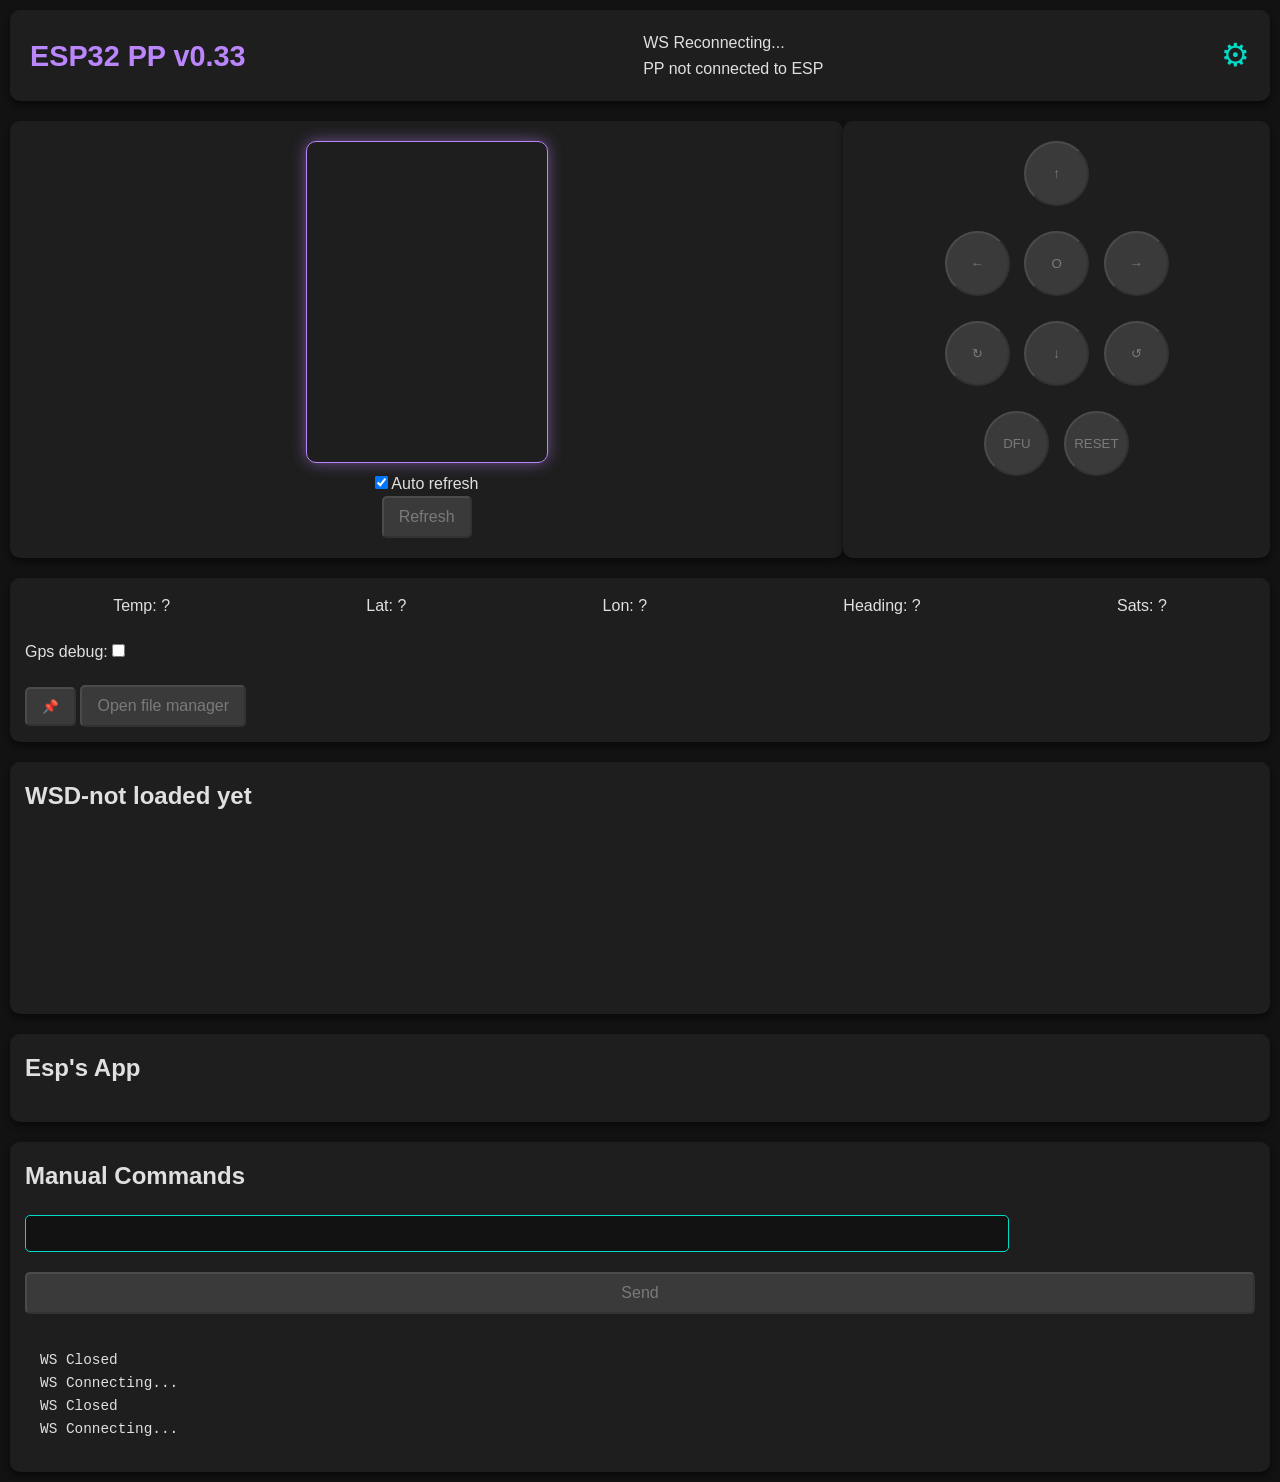
==== firmwares/mayhem-mdk/Source/data/index.html @ 142b771c "adds meshtonic support to esp32PP firmware" ====
<!DOCTYPE HTML>
<html>

<head>
    <title>ESP32PP v0.33</title>
    <meta name="viewport" content="width=device-width, initial-scale=1">
    <style>
        * {
            margin: 0;
            padding: 0;
            box-sizing: border-box;
        }

        body {
            font-family: 'Roboto', sans-serif;
            background-color: #121212;
            color: #e0e0e0;
            padding: 10px;
            line-height: 1.6;
        }

        pre {
            background-color: #1e1e1e;
            padding: 15px;
            border-radius: 5px;
            overflow-x: auto;
            font-size: 0.9rem;
        }

        header {
            display: flex;
            justify-content: space-between;
            align-items: center;
            padding: 20px;
            background-color: #1e1e1e;
            border-radius: 10px;
            box-shadow: 0 4px 6px rgba(0, 0, 0, 0.5);
        }

        header h1 {
            font-size: 1.8rem;
            color: #bb86fc;
        }

        header .setupicon a {
            font-size: 2rem;
            color: #03dac6;
            text-decoration: none;
            display: inline-block;
            transition: transform 0.3s ease, color 0.3s ease;
        }

        header .setupicon a:hover {
            color: #018786;
            transform: rotate(45deg);
        }

        h1,
        h2 {
            font-weight: bold;
        }

        main {
            display: flex;
            flex-direction: column;
            gap: 20px;
            margin-top: 20px;
        }

        #mainscreen {
            display: flex;
            flex-wrap: wrap;
            flex: 2;
        }

        .devremote {
            flex: 1;
            display: flex;
            flex-direction: column;
            align-items: center;
            gap: 15px;
            background-color: #1e1e1e;
            border-radius: 10px;
            padding: 15px;
            box-shadow: 0 4px 6px rgba(0, 0, 0, 0.5);
            min-width: 350px;
        }

        .screen-container {
            text-align: center;
            flex: 2;
            padding: 20px;
            background-color: #1e1e1e;
            border-radius: 10px;
            box-shadow: 0 4px 6px rgba(0, 0, 0, 0.5);
        }

        #screen {
            border: 1px solid #bb86fc;
            border-radius: 10px;
            box-shadow: 0 0 15px rgba(187, 134, 252, 0.5);
        }

        .btnControl {
            box-shadow: none;
            border-radius: 50%;
            text-align: center;
            justify-content: center;
            align-items: center;
            padding: 0;
            margin: 5px;
            overflow: hidden;
            width: 65px;
            height: 65px;
            display: inline;
            color: white;
            transition: transform 0.2s, background-color 0.3s;
        }

        .btnLine {
            display: block;
            text-align: center;
        }

        button:disabled {
            background-color: #3a3a3a;
            color: #7a7a7a;
            cursor: not-allowed;
            box-shadow: none;
        }

        .greenbtn {
            background-color: #00a96f;
        }

        .greenbtn:not(:disabled):hover {
            background-color: #388e3c;
        }

        .redbtn {
            background-color: #ef4c53;
        }

        .redbtn:not(:disabled):hover {
            background-color: #d32f2f;
        }

        .bluebtn {
            background-color: #00b3f0;
        }

        .bluebtn:not(:disabled):hover {
            background-color: #1976d2;
        }


        #espAppContainer,
        #devdatas,
        #wsDisplay,
        #manualcommand {
            display: flex;
            flex-direction: column;
            background-color: #1e1e1e;
            border-radius: 10px;
            padding: 15px;
            box-shadow: 0 4px 6px rgba(0, 0, 0, 0.5);
            gap: 20px;
        }

        .dev-data-rows {
            display: flex;
            justify-content: space-around;
            flex-wrap: wrap;
            gap: 20px;
        }

        #btnManualSend,
        #btnOpenFlmgr,
        #bntRefresh {
            background-color: #2196f3;
            color: white;
            padding: 10px 15px;
            border-radius: 5px;
            font-size: 1rem;
            cursor: pointer;
            transition: background-color 0.3s;
        }

        #btnManualSend:hover,
        #btnOpenFlmgr:hover,
        #bntRefresh:hover {
            background-color: #1976d2;
        }

        #btnManualSend:disabled,
        #btnOpenFlmgr:disabled,
        #bntRefresh:disabled,
        #btnGps:disabled {
            background-color: #3a3a3a;
            color: #7a7a7a;
            cursor: not-allowed;
        }

        #manualcommand input[type="text"] {
            padding: 10px;
            border: 1px solid #03dac6;
            border-radius: 5px;
            background-color: #121212;
            color: white;
            width: 80%;
        }

        #manualcommand input[type="text"]:focus {
            outline: none;
            border-color: #018786;
        }

        #btnGps {
            padding: 10px 15px;
            border-radius: 5px;
            cursor: pointer;
        }

        #filemanager button {
            padding: 4px 6px;
            border-radius: 3px;
            cursor: pointer;
        }


        #fileList {
            min-width: 300px;
        }

        #fileProgress {
            display: none;
        }

        #wsd_title {
            display: inline;
        }

        #wsDisplay {
            min-height: 252px;
        }

        #espAppStartList button,
        #btnEspAppStop {
            padding: 10px 15px;
            border-radius: 5px;
            font-size: 1rem;
            cursor: pointer;
        }

        .espAppCnt button {
            padding: 5px 10px;
            border-radius: 5px;
            font-size: 1rem;
            cursor: pointer;
        }
    </style>
</head>

<body>
    <header>
        <h1>ESP32 PP v0.33</h1>
        <div class="status">
            <div id="connState">WS Connecting...</div>
            <div id="connStatePP">PP not connected to ESP</div>
        </div>
        <div class="setupicon"><a href="setup.html">&#9881;</a></div>
    </header>
    <main>
        <section id="mainscreen">
            <div class="screen-container">
                <canvas id="screen" height="320" width="240">No gui support</canvas>
                <div class="screen-options">
                    <input type="checkbox" id="screenRefresh" name="autoScreenRefresh" checked />
                    <label for="screenRefresh">Auto refresh</label><br />
                    <button id="bntRefresh" class="greenbtn uicontrols" onclick="refreshScreen()">Refresh</button>
                </div>
            </div>
            <div class="devremote">
                <div class="btnLine">
                    <div class="btnControl">&nbsp;</div>
                    <button id="btnCtrUp" class="btnControl greenbtn uicontrols" onclick="sendButton(4)">&uarr;</button>
                    <div class="btnControl">&nbsp;</div>
                </div>
                <div class="btnLine">
                    <button id="btnCtrLeft" class="btnControl greenbtn uicontrols"
                        onclick="sendButton(2)">&larr;</button>
                    <button id="btnCtrEnter" class="btnControl bluebtn uicontrols" onclick="sendButton(5)">O</button>
                    <button id="btnCtrRight" class="btnControl greenbtn uicontrols"
                        onclick="sendButton(1)">&rarr;</button>
                </div>
                <div class="btnLine">
                    <button id="btnCtrRotLeft" class="btnControl greenbtn uicontrols"
                        onclick="sendButton(8)">&#8635;</button>
                    <button id="btnCtrDown" class="btnControl greenbtn uicontrols"
                        onclick="sendButton(3)">&darr;</button>
                    <button id="btnCtrRotRight" class="btnControl greenbtn uicontrols"
                        onclick="sendButton(7)">&#8634;</button>
                </div>
                <div class="btnLine">
                    <button id="btnCtrDFU" class="btnControl redbtn uicontrols" onclick="sendButton(6)">DFU</button>
                    <button id="btnCtrRST" class="btnControl redbtn uicontrols" onclick="sendReboot()">RESET</button>
                </div>
            </div>
        </section>
        <section id="filemanager" style="display: none;">
            Path: <span id="filePath">/</span><br />
            <select id="fileList" size=20>
            </select>
            <br />
            <button class="uicontrols" onclick="cwdup(); return false;">Cd ..</button>
            <button class="uicontrols" onclick="ls(); return false;">Refresh</button>
            <button class="uicontrols" onclick="fileDelete(); return false;">Delete</button><br />
            <input class="uicontrols" type="file" id="fileUpfile" />
            <button class="uicontrols" onclick="fileUpload(); return false;">Upload</button><br />
            <button class="uicontrols" onclick="fileDownload(); return false;">Download</button>
            <button class="uicontrols" onclick="fileFlash(); return false;">Flash</button><br /><br />
            <button class="uicontrols" onclick="fileManClose(); return false;">Close file manager</button><br />
            <progress id="fileProgress" value="0" max="100"></progress>

        </section>

        <section id="devdatas">
            <div class="dev-data-rows">
                <div id="devTemp">Temp: ?</div>
                <div id="devGpsLat">Lat: ?</div>
                <div id="devGpsLon">Lon: ?</div>
                <div id="devHead">Heading: ?</div>
                <div id="devGpsSats">Sats: ?</div>
            </div>
            <div>
                Gps debug: <input type="checkbox" id="gpsDebugChk" class="" onchange="gpsDebugChkChanged(this)" /></div>
            <div id="devGPSDebugRes" style="display: none;"></div>

            <div>
                <button onclick="getGPSPosition();" id="btnGps" class="uicontrols">&#128204;</button>
                <button class="uicontrols" id="btnOpenFlmgr" onclick="fileManOpen(); return false;">Open file
                    manager</button>
            </div>
        </section>
        <section id="wsDisplay">
            <h2>WSD-<div id="wsd_title">not loaded yet</div>
            </h2>

            <div id="wsd_maintext"></div>
        </section>
        <section id="espAppContainer">
            <h2>Esp's App</h2>
            <div><button id="btnEspAppStop" style="display: none;" onclick="sendMessage('#$##$$$00\r\n')">Stop</button>
            </div>
            <div id="espAppStartList" style="display: none;">
                <button onclick="sendMessage('#$##$$$01\r\n')">Wifi SSID spam</button>
                <!-- <button onclick="sendMessage('#$##$$$02\r\n')">Wifi list</button>
                <button onclick="sendMessage('#$##$$$03\r\n')">Wifi probe sniffer</button> -->
            </div>
            <div id="espAppDT1" class="espAppCnt" style="display: none;">
                <h3>Wifi spam</h3>
                <button onclick="sendMessage('#$$#$$$10\r\n')">Standby mode</button>
                <button onclick="sendMessage('#$$#$$$11\r\n')">Random mode</button>
                <button onclick="sendMessage('#$$#$$$12\r\n')">Rick Roll mode</button>
                <button onclick="sendMessage('#$$#$$$13\r\n')">Emoji spam mode</button>
            </div>
        </section>

        <section id="manualcommand">
            <h2>Manual Commands</h2>
            <input type="text" id="manualtxt" />
            <button onclick="manualSend()" id="btnManualSend" class="uicontrols">Send</button>
            <pre id="log"></pre>
        </section>
    </main>
    <script>
        const PROMPT = "ch> ";
        var respWaiting = PROMPT;
        var respCallBack = null;
        var enableSend = false; //keep track if sending is allowed or not
        var gateway = `ws://${window.location.hostname}/ws`;
        if (window.location.protocol === "file:") gateway = `ws://192.168.4.1/ws`;
        var websocket;
        var respLines = []; //resp lines list.
        var respLinestp = []; //resp lines list to parse
        var respLastLine = ""; //last line of resp
        var gpsQueryInProgress = false;
        var receivedChunks = []; //for file down
        var expectedFileSize = 0; //file size
        var resolveSt = null; //if wait for the resolve during send
        var screensupdState = 0; //0-not that cmd, 1 = begin, 2 = second line
        var gotbytes = 0; //for file download progress
        window.addEventListener('load', onLoad);

        function enadisaControls(ena) {
            enableSend = ena;
            var elementsToDisable = document.querySelectorAll('.uicontrols');
            elementsToDisable.forEach(function (element) {
                element.disabled = !ena;
            });
        }

        function setProgress(prog) {
            var pb = document.getElementById("fileProgress");
            if (prog < 0) //hide
            {
                pb.style.display = "none";
            }
            else {
                pb.style.display = "block";
                pb.value = prog;
            }
        }

        function log(data) {
            if (!data.endsWith("\r\n")) { data += "\r\n"; }
            console.log(data);
            var logc = document.getElementById("log")
            logc.innerHTML = data + logc.innerHTML;
            if (logc.innerHTML.length > 1024) {
                logc.innerHTML = logc.innerHTML.substring(0, 1024);
            }
        }

        //esp app specific functions
        function refreshUIForCurrentApp(app) {
            document.getElementById("btnEspAppStop").style.display = (app == 0) ? "none" : "inline-block";
            document.getElementById("espAppStartList").style.display = (app == 0) ? "block" : "none";
            document.getElementById("espAppDT1").style.display = (app == 1) ? "block" : "none";
        }


        //others
        function initWebSocket() {
            log("WS Connecting...");
            websocket = new WebSocket(gateway);
            websocket.onopen = onOpen;
            websocket.onclose = onClose;
            websocket.onmessage = onMessage;
            websocket.error = onError;
        }

        function onError(event) {
            log("WS error");
        }

        function onOpen(event) {
            log("WS Connected");
            document.getElementById("connState").innerHTML = "WS Connected.";
            sendMessage("#$##$$#GETINITDATA\r\n");
        }

        function onClose(event) {
            enadisaControls(false);
            log("WS Closed");
            document.getElementById("connState").innerHTML = "WS Reconnecting...";
            setTimeout(initWebSocket, 1000);
        }
        function gotSensor(data) {
            document.getElementById("devTemp").innerHTML = "Temp: " + data.env.temp + " &#8451;";
            if (data.gps.lat != 200 && data.gps.lon != 200) {
                document.getElementById("devGpsLat").innerHTML = "Lat: " + data.gps.lat;
                document.getElementById("devGpsLon").innerHTML = "Lon: " + data.gps.lon;
            }
            else {
                document.getElementById("devGpsLat").innerHTML = "Lat: ? ";
                document.getElementById("devGpsLon").innerHTML = "Lon: ? ";
            }
            var headstr = "Heading: " + data.ori.head + "&#176;";
            if (data.ori.tilt < 400) headstr += " Tilt: " + data.ori.tilt + "&#176;";
            document.getElementById("devHead").innerHTML = headstr;
            document.getElementById("devGpsSats").innerHTML = "Sats: " + data.gps.siu + "/" + data.gps.siv;
        }

        //when all the required data in
        function onDataArrived() {
            log("Command executed");
            enadisaControls(true);
            try {
                respLinestp = respLines;
                respLines = [];
                var tmpCb = respCallBack;
                respCallBack = null;
                if (tmpCb) tmpCb();
                if (resolveSt != null) {
                    var tmp = resolveSt;
                    resolveSt = null;
                    tmp();
                }
            } catch (err) { console.log(err); }
        }

        function escapeHTML(unsafe) {
            return unsafe.replace(
                /[\u0000-\u002F\u003A-\u0040\u005B-\u0060\u007B-\u00FF]/g,
                c => '&#' + ('000' + c.charCodeAt(0)).slice(-4) + ';'
            )
        }
        //one line received
        function onMessageLine(msg) {
            try {
                console.log(msg);
                if (msg.startsWith("#$##$$#")) {
                    if (msg == "#$##$$#I2C_DC\r\n") {
                        log("PP Disconnected");
                        enadisaControls(false);
                        const canvas = document.getElementById("screen");
                        const ctx = canvas.getContext("2d");
                        ctx.fillStyle = "#000";
                        ctx.fillRect(0, 0, 240, 320);
                        document.getElementById("connStatePP").innerHTML = "PP NOT connected to ESP";
                        return false;
                    }
                    if (msg == "#$##$$#I2C_CC\r\n") {
                        log("PP Connected");
                        enadisaControls(true);
                        fileManClose();
                        document.getElementById("connStatePP").innerHTML = "PP connected to ESP";
                        autoScreenRefresh();
                        return false;
                    }
                    if (msg.startsWith("#$##$$#GOTSENS")) {
                        var jsStr = msg.substring(14);
                        var gpsdata = JSON.parse(jsStr);
                        gotSensor(gpsdata);
                        return false;
                    }
                    if (msg.startsWith("#$##$$#GOTIRRX")) {
                        //{"protocol":1,"data":33438150,"len":34
                        var jsStr = msg.substring(14);
                        var irdata = JSON.parse(jsStr);
                        var protocol = "UNK";
                        if (irdata.protocol == 1) protocol = "NEC";
                        if (irdata.protocol == 2) protocol = "NECEXT";
                        if (irdata.protocol == 3) protocol = "SONY";
                        if (irdata.protocol == 4) protocol = "SAM";
                        if (irdata.protocol == 5) protocol = "RC5";
                        log("IR RX: " + protocol + " " + irdata.data.toString(16) + " " + irdata.len + " bits");
                        return false;
                    }
                    if (msg.startsWith("#$##$$#GOTGPSDEBUG")) {
                        document.getElementById("devGPSDebugRes").innerHTML = msg.substring(19);
                        return false;
                    }
                    if (msg.startsWith("#$##$$#GOTDISPLAYTITLE")) {
                        document.getElementById("wsd_title").innerHTML = escapeHTML(msg.substring(22));
                        return false;
                    }
                    if (msg.startsWith("#$##$$#GOTDISPLAYMAIN")) {
                        let tmp = escapeHTML(msg.substring(21));
                        tmp = tmp.replaceAll("&#0092;n", "<br/>");
                        document.getElementById("wsd_maintext").innerHTML = tmp;
                        return false;
                    }
                }
                if (msg.startsWith("#$##$$$")) {
                    let tmp = msg.substring(7);
                    log("Got ESP app: " + tmp);
                    let appid = parseInt(tmp);
                    refreshUIForCurrentApp(appid);
                    return false;
                }
                if (screensupdState == 1) {
                    screensupdState = 2;
                    log("Screen data arriving...");
                }
                if (screensupdState >= 0) return true;
                if (expectedFileSize > 0) return true;
                log("> " + msg + "\r\n");
            } catch (err) { console.log(err); };
            return true;
        }
        //any ws message
        async function onMessage(event) {
            try {
                var str = await event.data.text();//String(event.data);
                for (let i = 0; i < str.length; i++) {
                    var resetline = false;
                    respLastLine += str[i];
                    if (str[i] == "\n") {
                        respLines.push(respLastLine);
                        onMessageLine(respLastLine);
                        resetline = true;
                        //need a download progressbar?
                        if (expectedFileSize > 0) {
                            var gotlines = respLines.length - 1;
                            gotbytes = 0;
                            for (let j = 0; j < gotlines; j++) {
                                var byteperline = (respLines[j].length - 2) / 2;
                                gotbytes += byteperline;
                            }
                        }
                    }
                    if (respLastLine.endsWith(respWaiting) || respLastLine.startsWith(respWaiting)) {
                        onDataArrived();
                    }
                    if (respLastLine.endsWith(PROMPT)) {//this counts too
                        onMessageLine(respLastLine);
                        resetline = true;
                    }
                    if (resetline) respLastLine = "";
                }
            }
            catch (err) {
                console.log(err);
            }
        }

        function enterCritical() {
            sendMessage("#$##$$#DISABLEESPASYNC\r\n");
        }

        function exitCritical() {
            sendMessage("#$##$$#ENABLEESPASYNC\r\n");
        }

        function sendMessage(data) {
            try {
                respLines = [];
                log("< " + data);
                screensupdState = 0;
                if (data.startsWith("screenframe")) screensupdState = 1;
                websocket.send(data);
            } catch (err) { console.log(err); }
        }

        async function sendAndWait(data) {
            return new Promise((resolve) => {
                try {
                    resolveSt = resolve;
                    sendMessage(data);
                } catch (err) { console.log(err); }
            });
        }

        function sendBinaryMessage(data) {
            try {
                log("< BIN " + data.length)
                websocket.send(data);
            } catch (err) { console.log(err); }
        }


        function gotCursorPosition(canvas, event) {
            if (!enableSend) return;
            const rect = canvas.getBoundingClientRect();
            const x = Math.floor(event.clientX - rect.left);
            const y = Math.floor(event.clientY - rect.top);
            sendTouch(x, y);
        }

        function onLoad(event) {
            initWebSocket();
            enadisaControls(false);
            var canvas = document.getElementById("screen");
            canvas.addEventListener('mousedown', function (e) {
                gotCursorPosition(canvas, e);
            })
        }
        async function screenUpdated() {
            const canvas = document.getElementById("screen");
            const ctx = canvas.getContext("2d");
            ctx.fillStyle = "#000";
            ctx.fillRect(0, 0, 320, 480);
            let y = -1;
            if (respLinestp.length < 300 && respLinestp[respLinestp.length - 1].startsWith("ChibiOS")) {
                await sendAndWait("");
                if (respLinestp.length < 300) {
                    refreshScreen();
                    return;
                }
            }
            let portarf = false;
            for (let i = 0; i < respLinestp.length; i++) {
                if (respLinestp[i].length < 230) continue;
                y++;
                for (let x = 0; x < respLinestp[i].length; x++) {
                    if (x > 320) break;
                    try {
                        let by = respLinestp[i].charCodeAt(x) - 32;
                        let r = ((by >> 4) & 3) << 6;
                        let g = ((by >> 2) & 3) << 6;
                        let b = (by & 3) << 6;
                        ctx.fillStyle = `rgb(${r},${g},${b})`;
                        ctx?.fillRect(x, y, 1, 1);
                    }
                    catch (err) { console.log(err); }
                    if (x > 300) {
                        portarf = true;
                    }
                }
                if (y == 0 && portarf) {
                    //this is portarf, so resize the screen
                    canvas.height = 480;
                    canvas.width = 320;
                }
            }

        }

        function sendGps(lat, lon, alt) {
            const altitude = alt !== null && alt !== undefined ? alt : 0;
            var tosend = "gotgps " + String(lat) + " " + String(lon) + " " + String(altitude) + "\r\n";
            respWaiting = PROMPT;
            enadisaControls(false);
            sendMessage(tosend);
        }
        async function sendButton(btn) {
            var tosend = "button " + String(btn) + "\r\n";
            respWaiting = PROMPT;
            enadisaControls(false);
            await sendAndWait(tosend);
            autoScreenRefresh();
        }
        async function sendTouch(x, y) {
            var tosend = "touch " + String(x) + " " + String(y) + "\r\n";
            respWaiting = PROMPT;
            enadisaControls(false);
            await sendAndWait(tosend);
            autoScreenRefresh();
        }
        function sendReboot() {
            var tosend = "reboot\r\n";
            respWaiting = PROMPT;
            enadisaControls(false);
            sendMessage(tosend);
        }
        function autoScreenRefresh() {
            var checkbox = document.getElementById("screenRefresh");
            if (checkbox.checked) {
                refreshScreen();
            }
        }
        function refreshScreen() {
            var tosend = "screenframeshort\r\n";
            respWaiting = PROMPT;
            enadisaControls(false);
            respCallBack = screenUpdated;
            sendMessage(tosend);
        }

        function fileSelected() {
            var selectElement = document.getElementById("fileList");
            var selectedOption = selectElement.options[selectElement.selectedIndex];
            var selectedValue = selectedOption.value;
            if (selectedValue == "..") {
                cwdup();
                return;
            }
            if (selectedValue.endsWith("/")) {
                var path = document.getElementById("filePath").innerHTML;
                path += selectedValue;
                document.getElementById("filePath").innerHTML = path;
                ls();
                return;
            }
            else {
                if (!selectedValue.endsWith(".tar") && !selectedValue.endsWith(".bin")) {
                    if (confirm("Download can take some time, start it?")) fileDownload();
                }
                else {
                    fileFlash();
                }
            }
        }

        async function fileDownload() {
            var path = document.getElementById("filePath").innerHTML;
            if (!path.endsWith("/") && path.length > 1) path = path + "/";
            var selectElement = document.getElementById("fileList");
            var selectedOption = selectElement.options[selectElement.selectedIndex];
            var selectedValue = selectedOption.value;
            if (selectedValue.endsWith("/")) {
                log("Can't download a folder yet.");
            }
            else {
                receivedChunks = [];
                expectedFileSize = 0;
                var target = path + selectedValue;
                enadisaControls(false);
                var tosend = "fclose\r\n";
                respWaiting = PROMPT;
                await sendAndWait(tosend);
                enadisaControls(false);
                tosend = "filesize " + target + "\r\n";
                respWaiting = PROMPT;
                await sendAndWait(tosend);
                if (respLinestp.length <= 2) {
                    log("Error downloading file");
                    return;
                }
                if (!respLinestp[2].startsWith("ok")) {
                    log("File read error");
                    return;
                }
                expectedFileSize = parseInt(respLinestp[1].trim());
                enadisaControls(false);
                tosend = "fopen " + target + "\r\n";
                respWaiting = PROMPT;
                await sendAndWait(tosend);
                //file opened
                enadisaControls(false);
                enterCritical();
                var tosend = "fseek 0\r\n";
                respWaiting = PROMPT;
                await sendAndWait(tosend);
                enadisaControls(false);
                gotbytes = 0;
                let gotbytesAll = 0;
                let concatenatedHexData = "";
                while (gotbytesAll < expectedFileSize) {
                    //var tosend = "fread " + expectedFileSize.toString() + "\r\n";
                    var tosend = "fread 512\r\n";
                    respWaiting = PROMPT;//?!
                    await sendAndWait(tosend);
                    var beflen = concatenatedHexData.length;
                    concatenatedHexData += respLinestp.slice(1, -1).join('').replace(/\r\n/g, "");
                    if (respLinestp[respLinestp.length - 1] != "ok\r\n") {
                        concatenatedHexData += respLinestp[respLinestp.length - 1].replace(/\r\n/g, "");
                    }
                    respLinestp = [];//save ram
                    gotbytesAll = concatenatedHexData.length / 2;
                    var progress = gotbytesAll / expectedFileSize * 100;
                    if (progress > 100) progress = 100;
                    setProgress(progress);
                    //await new Promise(r => setTimeout(r, 150));
                    if (concatenatedHexData.length == beflen) {
                        break;
                    }
                }
                //check if i downloaded it or not
                if (gotbytesAll < expectedFileSize) {
                    log("Error downloading file. I2C or Wifi issue?! Got " + gotbytes.toString() + " instead of " + expectedFileSize.toString());
                    return;
                }
                expectedFileSize = 0;
                setProgress(-1);
                const bytes = new Uint8Array(concatenatedHexData.length / 2);
                for (let i = 0; i < concatenatedHexData.length; i += 2) {
                    bytes[i / 2] = parseInt(concatenatedHexData.substr(i, 2), 16);
                }
                const link = document.createElement('a');
                link.href = URL.createObjectURL(new Blob([bytes]));
                link.download = selectedValue;
                link.click();
                enadisaControls(false);
                var tosend = "fclose\r\n";
                respWaiting = PROMPT;
                await sendAndWait(tosend);
                exitCritical();
            }
        }

        async function fileDelete() {
            var path = document.getElementById("filePath").innerHTML;
            if (!path.endsWith("/") && path.length > 1) path = path + "/";
            var selectElement = document.getElementById("fileList");
            var selectedOption = selectElement.options[selectElement.selectedIndex];
            var selectedValue = selectedOption.value;
            if (selectedValue.length < 1 || selectedValue == "..") {
                log("Please select a valid file.")
                return;
            }
            if (selectedValue.endsWith("/")) {
                log("Can't delete a folder yet.");
            }
            else {
                var target = path + selectedValue;
                if (confirm("Really delete this file? " + target)) {
                    var tosend = "unlink " + target + "\r\n";
                    respWaiting = PROMPT;
                    enadisaControls(false);
                    await sendAndWait(tosend);
                    ls();
                }
            }
        }

        async function fileUpload() {
            var fileInput = document.getElementById('fileUpfile');
            if (fileInput.files.length > 0) {
                var fileName = fileInput.files[0].name;
                var file = fileInput.files[0];
                var path = document.getElementById("filePath").innerHTML;
                if (!path.endsWith("/") && path.length > 1) path = path + "/";
                var target = path + fileName;
                var tosend = "unlink " + target + "\r\n";
                respWaiting = PROMPT;
                enadisaControls(false);
                await sendAndWait(tosend);
                enadisaControls(false);
                tosend = "fopen " + target + "\r\n";
                respWaiting = PROMPT;
                enadisaControls(false);
                await sendAndWait(tosend);
                enadisaControls(false);
                tosend = "fwb " + file.size.toString() + "\r";
                respWaiting = "send ";
                enadisaControls(false);
                await sendAndWait(tosend);
                respWaiting = PROMPT;
                var chunkSize = 300;
                var offset = 0;
                enadisaControls(false);
                var reader = new FileReader();
                reader.onload = async function () {
                    if (websocket.readyState === WebSocket.OPEN) {
                        setProgress(offset / file.size * 100);
                        websocket.send(reader.result);
                        offset += reader.result.byteLength;
                        if (offset < file.size) {
                            readSlice(offset);
                        } else {
                            //SENT ALL
                            log("File sent");
                            setProgress(-1);
                            respWaiting = PROMPT;
                            await sendAndWait(""); //wait for send end prompt
                            tosend = "fclose\r\n";
                            enadisaControls(false);
                            await sendAndWait(tosend);
                            enadisaControls(false);
                            ls();
                        }
                    }
                };
                async function readSlice(start) {
                    await new Promise(r => setTimeout(r, 1));
                    var slice = file.slice(start, start + chunkSize);
                    reader.readAsArrayBuffer(slice);
                }
                readSlice(0);

            } else {
                log('Please select a file to upload.');
            }
        }

        function fileFlash() {
            var path = document.getElementById("filePath").innerHTML;
            if (!path.endsWith("/") && path.length > 1) path = path + "/";
            var selectElement = document.getElementById("fileList");
            var selectedOption = selectElement.options[selectElement.selectedIndex];
            var selectedValue = selectedOption.value;
            var target = path + selectedValue;
            if (!selectedValue.endsWith(".tar") && !selectedValue.endsWith(".bin")) {
                log("Can flash only TAR and BIN files. Selected: " + target);
            }
            else {
                if (confirm("Really flash " + target + " ?")) {
                    var tosend = "flash " + target + "\r\n";
                    respWaiting = PROMPT; //not needed, since pp will reconnect
                    enadisaControls(false);
                    sendMessage(tosend);
                }
            }
        }


        function filesLsArrived() {
            var fl = document.getElementById("fileList");
            fl.innerHTML = "";
            var path = document.getElementById("filePath").innerHTML;
            if (path != "/") {
                fl.innerHTML += "<option ondblclick='fileSelected(); return false;' value='..'>..</option>";
            }
            for (let i = 0; i < respLinestp.length; i++) {
                var line = respLinestp[i].trim();
                if (line.startsWith("ls ")) continue;
                if (line.startsWith("#$##$$#")) continue;
                if (line.startsWith(PROMPT)) continue;
                fl.innerHTML += "<option ondblclick='fileSelected(); return false;' value='" + line + "'>" + line + "</option>";
            }
        }

        function ls() {
            var path = document.getElementById("filePath").innerHTML;
            if (path.endsWith("/") && path.length > 1) path = path.substring(0, path.length - 1);
            var tosend = "ls " + path + "\r\n";
            respWaiting = PROMPT;
            enadisaControls(false);
            respCallBack = filesLsArrived;
            sendMessage(tosend);
        }

        function cwdup() {
            var path = document.getElementById("filePath").innerHTML;
            if (path.length > 1) {
                path = path.replace(/\/+$/, '');
                let lastSlashIndex = path.lastIndexOf('/');
                if (lastSlashIndex >= 0) {
                    path = path.substring(0, lastSlashIndex + 1);
                }
            }
            document.getElementById("filePath").innerHTML = path;
            ls();
        }

        function manualSend() {
            var tosend = document.getElementById("manualtxt").value;
            if (!tosend.endsWith("\r\n")) { tosend += "\r\n"; }
            respWaiting = PROMPT;
            enadisaControls(false);
            sendMessage(tosend);
            document.getElementById("manualtxt").value = "";
        }

        function getGPSPosition() {
            if (gpsQueryInProgress) return;
            if (navigator.geolocation) {
                gpsQueryInProgress = true;
                navigator.geolocation.getCurrentPosition(
                    function (position) {
                        gpsQueryInProgress = false;
                        document.getElementById("devGpsLat").innerHTML = "Lat: " + position.coords.latitude;
                        document.getElementById("devGpsLon").innerHTML = "Lon: " + position.coords.longitude;
                        sendGps(position.coords.latitude, position.coords.longitude, position.coords.altitude)
                    },
                    function (error) {
                        switch (error.code) {
                            case error.PERMISSION_DENIED:
                                log("User denied the request for Geolocation.");
                                break;
                            case error.POSITION_UNAVAILABLE:
                                log("Location information is unavailable.");
                                break;
                            case error.TIMEOUT:
                                log("The request to get user location timed out.");
                                break;
                            default:
                                log("An unknown error occurred.");
                                break;
                        }
                        gpsQueryInProgress = false;
                    }
                );
            } else {
                log("Geolocation is not supported by this browser.");
            }
        }

        function fileManClose() {
            document.getElementById("filemanager").style.display = "none";
            document.getElementById("mainscreen").style.display = "flex";
            document.getElementById("devdatas").style.display = "flex";
        }
        function fileManOpen() {
            document.getElementById("filemanager").style.display = "block";
            document.getElementById("mainscreen").style.display = "none";
            document.getElementById("devdatas").style.display = "none";
            ls();
        }

        function gpsDebugChkChanged(chk) {
            if (chk.checked) {
                sendMessage("#$##$$#GPSDEBUGON\r\n");
                document.getElementById("devGPSDebugRes").style.display = "block";
            }
            else {
                sendMessage("#$##$$#GPSDEBUGOFF\r\n");
                document.getElementById("devGPSDebugRes").style.display = "none";
            }
        }

    </script>
</body>

</html>
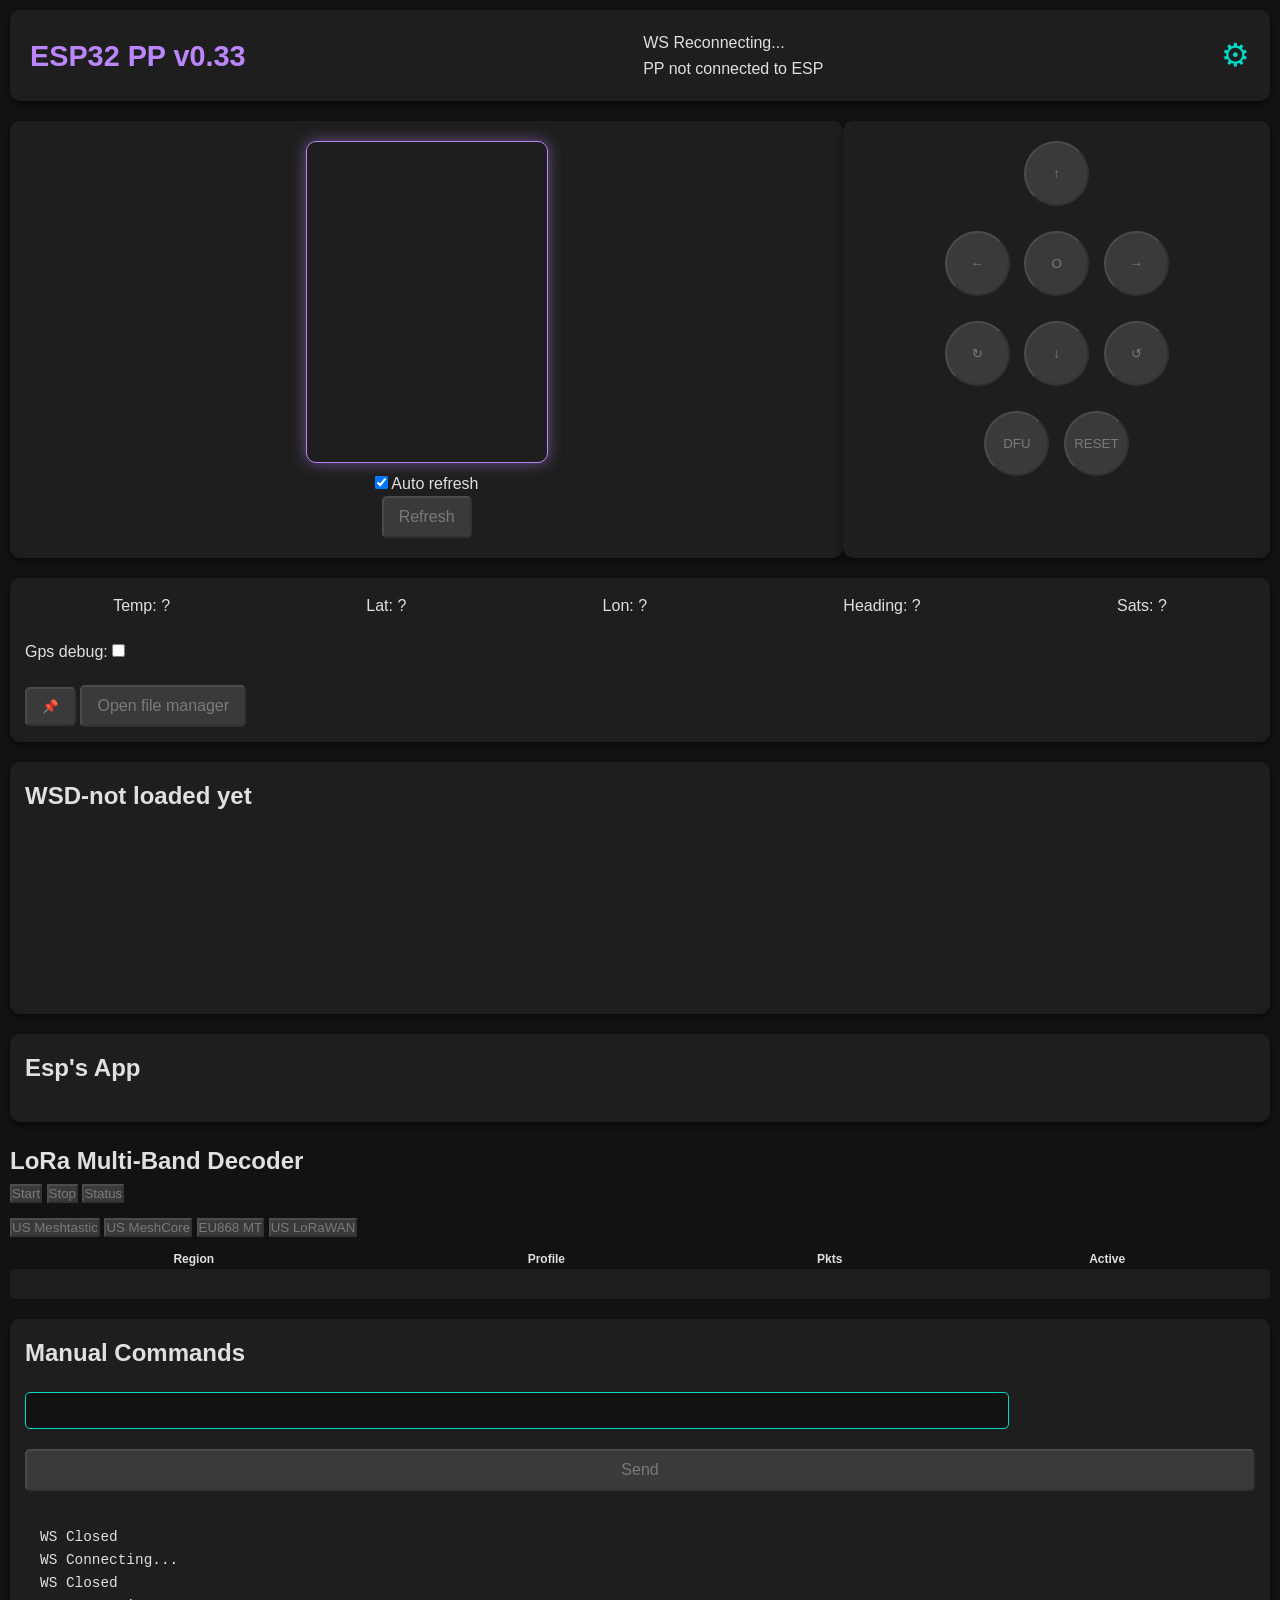
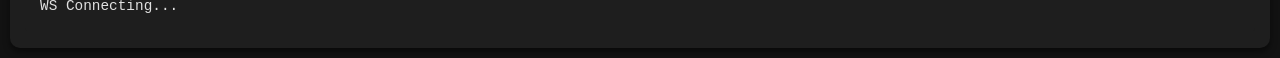
==== commit cb4f6d2b: "adds meshtonic lora wideband decoder standalone" ====
--- a/firmwares/mayhem-mdk/Source/data/index.html
+++ b/firmwares/mayhem-mdk/Source/data/index.html
@@ -366,6 +366,26 @@
             </div>
         </section>
 
+        <section id="loradecoder">
+            <h2>LoRa Multi-Band Decoder</h2>
+            <div>
+                <button class="uicontrols" onclick="loraCmd('LORA:START')">Start</button>
+                <button class="uicontrols" onclick="loraCmd('LORA:STOP')">Stop</button>
+                <button class="uicontrols" onclick="loraCmd('LORA:STATUS')">Status</button>
+            </div>
+            <div style="margin-top:8px">
+                <button class="uicontrols" onclick="loraCmd('LORA:PRESET:US915-meshtastic')">US Meshtastic</button>
+                <button class="uicontrols" onclick="loraCmd('LORA:PRESET:US-meshcore')">US MeshCore</button>
+                <button class="uicontrols" onclick="loraCmd('LORA:PRESET:EU868-meshtastic')">EU868 MT</button>
+                <button class="uicontrols" onclick="loraCmd('LORA:PRESET:US915-lorawan')">US LoRaWAN</button>
+            </div>
+            <table id="loraBandsTable" style="width:100%;margin-top:10px;font-size:12px;border-collapse:collapse">
+                <thead><tr><th>Region</th><th>Profile</th><th>Pkts</th><th>Active</th></tr></thead>
+                <tbody id="loraBandsBody"></tbody>
+            </table>
+            <pre id="loraPktLog" style="max-height:120px;overflow:auto;font-size:11px"></pre>
+        </section>
+
         <section id="manualcommand">
             <h2>Manual Commands</h2>
             <input type="text" id="manualtxt" />
@@ -574,6 +594,10 @@
         async function onMessage(event) {
             try {
                 var str = await event.data.text();//String(event.data);
+                var trimmed = str.trim();
+                if (trimmed.startsWith('{') && trimmed.indexOf('loradec_') >= 0) {
+                    try { handleLoraJson(JSON.parse(trimmed)); return; } catch (e) { }
+                }
                 for (let i = 0; i < str.length; i++) {
                     var resetline = false;
                     respLastLine += str[i];
@@ -612,6 +636,32 @@
 
         function exitCritical() {
             sendMessage("#$##$$#ENABLEESPASYNC\r\n");
+        }
+
+        function loraCmd(cmd) {
+            sendMessage("#$##$$$04\r\n");
+            setTimeout(function () { sendMessage(cmd + "\r\n"); }, 250);
+        }
+
+        function handleLoraJson(j) {
+            if (j.type === "loradec_status" && j.bands_in_use) {
+                var tb = document.getElementById("loraBandsBody");
+                if (!tb) return;
+                tb.innerHTML = "";
+                j.bands_in_use.forEach(function (b) {
+                    var tr = document.createElement("tr");
+                    tr.innerHTML = "<td>" + b.region + "</td><td>" + b.profile + "</td><td>" +
+                        b.pkts + "</td><td>" + (b.active ? "yes" : "no") + "</td>";
+                    tb.appendChild(tr);
+                });
+            }
+            if (j.type === "loradec_packets" && j.packets) {
+                var el = document.getElementById("loraPktLog");
+                if (!el) return;
+                j.packets.forEach(function (p) {
+                    el.textContent = (p.proto || "?") + " " + p.freq + " " + (p.info || "") + "\n" + el.textContent;
+                });
+            }
         }
 
         function sendMessage(data) {
